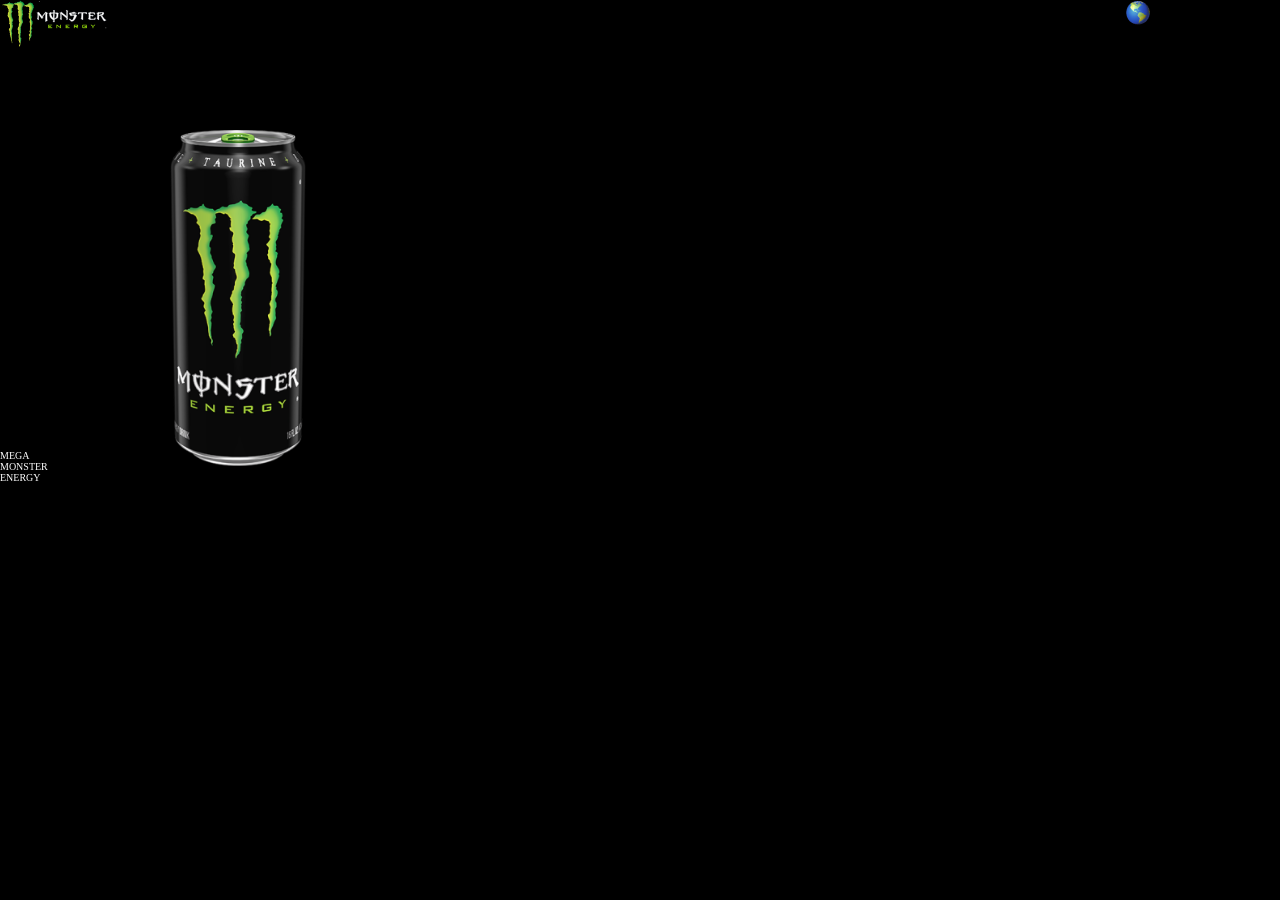
==== index.html @ 539d5061 "atualização1" ====
<!DOCTYPE html>
<html lang="pt-br">
<head>
    <meta charset="UTF-8">
    <meta name="viewport" content="width=device-width, initial-scale=1.0">
    <link rel="stylesheet" href="style.css">
    <title>Mounster</title>
</head>
<body>
    <div>
<img class="escrita" src="escrita.png" alt="" srcset="">
    </div>
    <img class="globo" src="globo.png" alt="" srcset="">
    <div>
    <img class="garras" src="garras.png" srcset="">
    </div>
    <div>
    <img class="garrafa" src="garrafa.png" srcset="">
    </div>
    <div class="nome">
        <p>MEGA <br>MONSTER</p>
        <p>ENERGY</p>
    </div>
    <div>

    </div>
</body>
</html>
---- style.css ----
*{
    margin: 0;
    padding:0;
    box-sizing:0;
    background: black;
}
body,.html{
    height:100vh;
    width:100vw;
}
.escrita{
    height:48px;
    width: 106.05px;
    position:absolute;
    left: 1px;

}

.globo{
    position:absolute;
    left: 88vw;
    z-index:2;
}

.garrafa{
    position:absolute;
    top: 130px;
    left: 170px;
    height: 336px;
    width:136px;
}
.garras{
    position:absolute;
    z-index: 0;
    height:100vh;
    width:100vw;
    opacity: 0;
}
.nome{
    position:absolute;
    top: 50%;
    color:white;
    font-size:10px

}
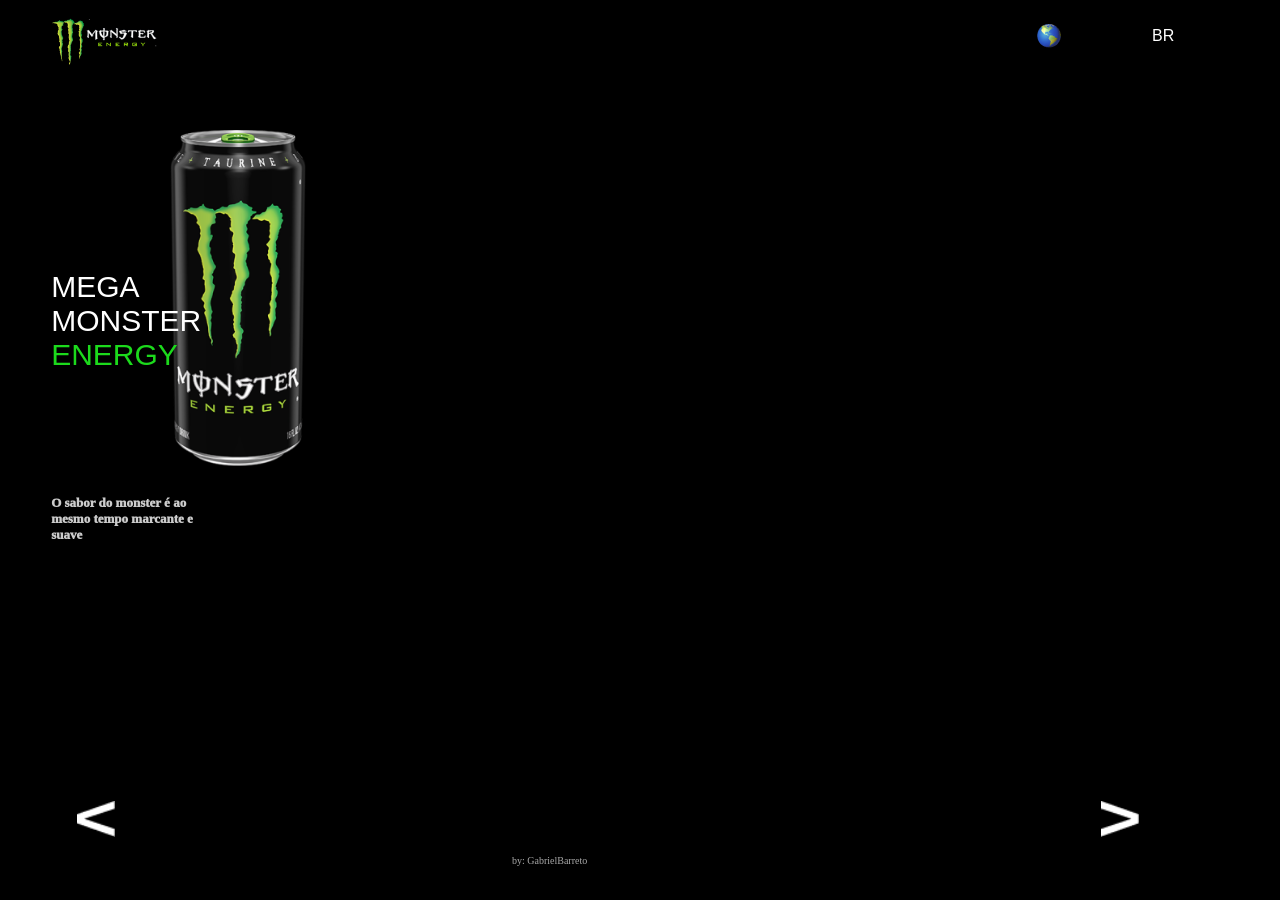
==== commit e6839142: "u" ====
--- a/index.html
+++ b/index.html
@@ -10,19 +10,28 @@
     <div>
 <img class="escrita" src="escrita.png" alt="" srcset="">
     </div>
-    <img class="globo" src="globo.png" alt="" srcset="">
     <div>
-    <img class="garras" src="garras.png" srcset="">
+
     </div>
+    <div class="globobr">
+        <p class="BR">BR</p>
+        <img class="globo" src="globo.png" alt="" srcset="">
+    </div>
+    
     <div>
     <img class="garrafa" src="garrafa.png" srcset="">
     </div>
     <div class="nome">
         <p>MEGA <br>MONSTER</p>
-        <p>ENERGY</p>
+        <p class="verde">ENERGY</p>
     </div>
-    <div>
-
+    <div class="nome1">
+        <p>O sabor do monster é ao<br> mesmo tempo marcante e<br> suave</p>
     </div>
+    <div class="setas">
+        <img class="esquerda" src="esquerda.png" alt="" srcset="">
+        <img class="direita" src="direita.png" alt="" srcset="">
+    </div>
+    <footer>by: GabrielBarreto</footer>
 </body>
 </html>
--- a/style.css
+++ b/style.css
@@ -2,24 +2,27 @@
     margin: 0;
     padding:0;
     box-sizing:0;
-    background: black;
+    
 }
 body,.html{
     height:100vh;
     width:100vw;
+    background: black;
 }
 .escrita{
     height:48px;
     width: 106.05px;
     position:absolute;
-    left: 1px;
+    left: 2vw;
+    top:1vh;
 
 }
 
 .globo{
     position:absolute;
-    left: 88vw;
+    left: 81vw;
     z-index:2;
+    top:2.5vh;
 }
 
 .garrafa{
@@ -29,17 +32,76 @@
     height: 336px;
     width:136px;
 }
-.garras{
-    position:absolute;
-    z-index: 0;
-    height:100vh;
-    width:100vw;
-    opacity: 0;
-}
+
+
 .nome{
     position:absolute;
-    top: 50%;
+    top: 30%;
     color:white;
+    font-size:30px;
+    font-weight: 100;
+    left:4vw;
+    font-family: Impact, Haettenschweiler, 'Arial Narrow Bold', sans-serif;
+}
+
+.nome1{
+    position:absolute;
+    top: 55%;
+    color: #CCCCCC;
+    font-size: 13px;
+    font-weight: 1000;
+    left:4vw;
+}
+.verde{
+    position:absolute;
+    color:rgb(28, 218, 28);
+    font-weight: 100;
+    font-family: Impact, Haettenschweiler, 'Arial Narrow Bold', sans-serif;
+}
+.globobr{
+    display:flex;
+    color:white;
+}
+.BR{
+    position:absolute;
+    left:90vw;
+    top: 3vh;
+    font-family: Impact, 'Haettenschweiler', 'Arial Narrow Bold', sans-serif;
+    font-weight: 1;
+}
+
+.setas{
+    display:flex;
+    position:absolute;
+    top:89vh;
+    left: 6vw;
+
+}
+
+.direita{
+    position:absolute;
+    left:80vw;
+    height: 4vh;
+}
+.esquerda{
+    position:absolute;
+    height: 4vh;
+}
+footer{
+    position: absolute;
+    color: #AAAAAA;
+    top: 95vh;
+    left:40%;
     font-size:10px
+}
 
+@media (min-width: 1024px){
+    .escrita{
+    height:48px;
+    width: 106.05px;
+    position:absolute;
+    left: 4vw;
+    top:2vh;
+    }
+    
 }
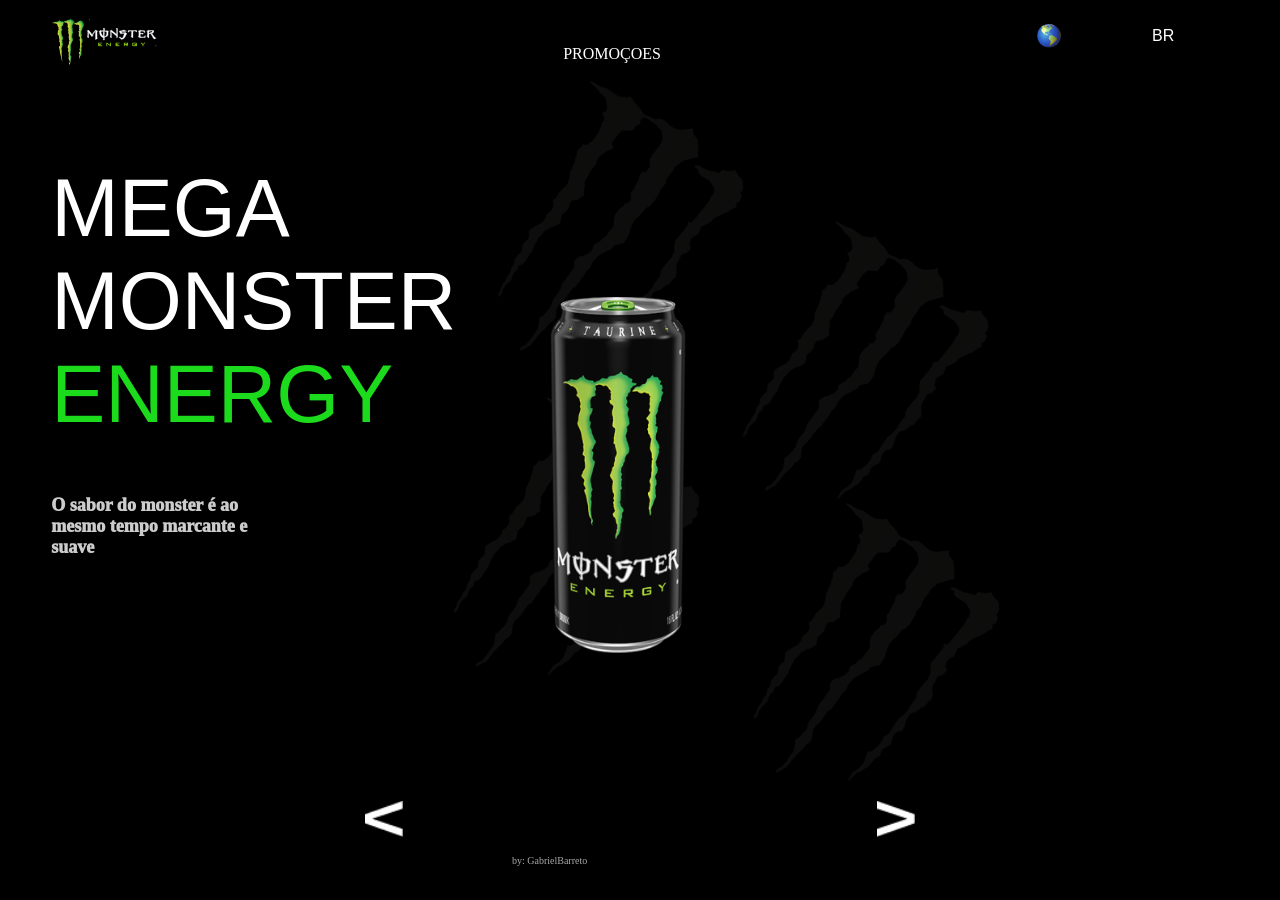
==== commit 0628e52d: "media1" ====
--- a/index.html
+++ b/index.html
@@ -7,6 +7,10 @@
     <title>Mounster</title>
 </head>
 <body>
+    <div>
+        <img class="garras" src="garras.png">
+        <div class="promo">PROMOÇOES</div>
+    </div>
     <div>
 <img class="escrita" src="escrita.png" alt="" srcset="">
     </div>
--- a/style.css
+++ b/style.css
@@ -15,9 +15,10 @@
     position:absolute;
     left: 2vw;
     top:1vh;
-
 }
-
+.garras{
+    opacity: 0;
+}
 .globo{
     position:absolute;
     left: 81vw;
@@ -94,6 +95,13 @@
     left:40%;
     font-size:10px
 }
+.promo{
+    opacity:0;
+    position:absolute;
+    left:44vw;
+    top:5vh;
+    color:white;
+}
 
 @media (min-width: 1024px){
     .escrita{
@@ -103,5 +111,46 @@
     left: 4vw;
     top:2vh;
     }
+    .garras{
+        opacity: 5%;
+        position:absolute;
+        left:30vw;
+        top:7vh;
+    }
+    .promo{
+        z-index: 60;
+        opacity:100%;
+        position:absolute;
+        top:5vh;
+        left: 44vw;
+    }
+    .setas{
+        display:flex;
+        position:absolute;
+        top:89vh;
+        left: 28.5vw;
     
+    }
+    
+    .direita{
+        position:absolute;
+        left:40vw;
+        height: 4vh;
+    }
+    .esquerda{
+        position:absolute;
+        height: 4vh;
+    }
+    .garrafa{
+        height:39.5vh;
+        left:43vw;
+        top:33vh
+    }
+    .nome{
+        top:18vh;
+        font-size:9vh
+    }
+    .nome1{
+        font-size:2vh
+    }
 }
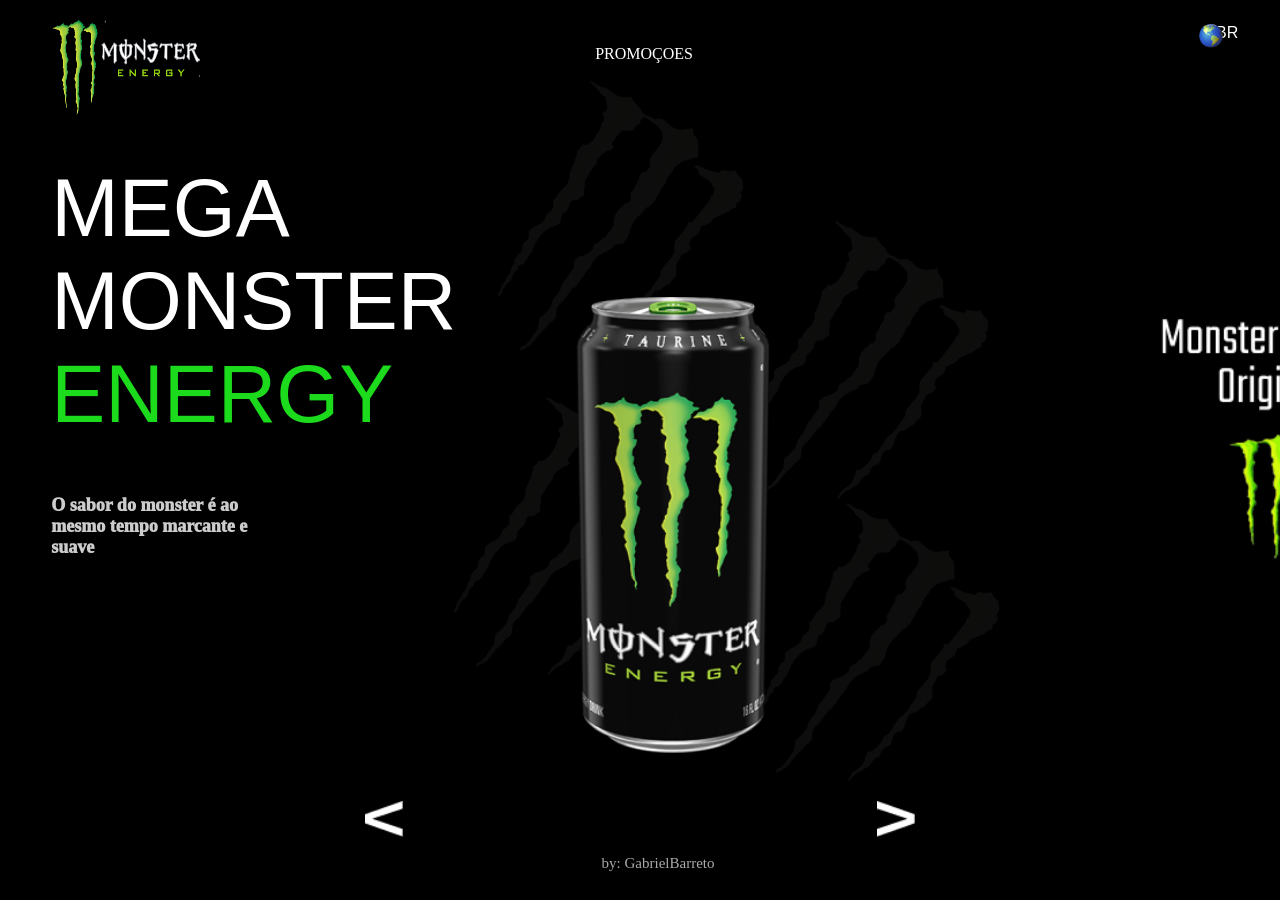
==== commit e069a8fa: "teste" ====
--- a/index.html
+++ b/index.html
@@ -24,6 +24,7 @@
     
     <div>
     <img class="garrafa" src="garrafa.png" srcset="">
+    <img class="logo2" src="logo2.png" srcset="">
     </div>
     <div class="nome">
         <p>MEGA <br>MONSTER</p>
--- a/style.css
+++ b/style.css
@@ -102,7 +102,10 @@
     top:5vh;
     color:white;
 }
-
+.logo2{
+    opacity:0;
+    position:absolute;
+}
 @media (min-width: 1024px){
     .escrita{
     height:48px;
@@ -122,7 +125,7 @@
         opacity:100%;
         position:absolute;
         top:5vh;
-        left: 44vw;
+        left: 46.5vw;
     }
     .setas{
         display:flex;
@@ -142,9 +145,10 @@
         height: 4vh;
     }
     .garrafa{
-        height:39.5vh;
-        left:43vw;
-        top:33vh
+        height:456px;
+        width:194px;
+        left:45vw;
+        top:33vh;
     }
     .nome{
         top:18vh;
@@ -153,4 +157,25 @@
     .nome1{
         font-size:2vh
     }
+    .logo2{
+        opacity:100%;
+        left:90vw;
+        top:35vh;
+        height:250px
+    }
+    .BR{
+        left:95vw;
+        top:2.7vh
+    }
+    .globo{
+        left:93.7vw
+    }
+    footer{
+        left:47vw;
+        font-size:15px
+    }
+    .escrita{
+        height:100px;
+        width: 150px;
+    }
 }
